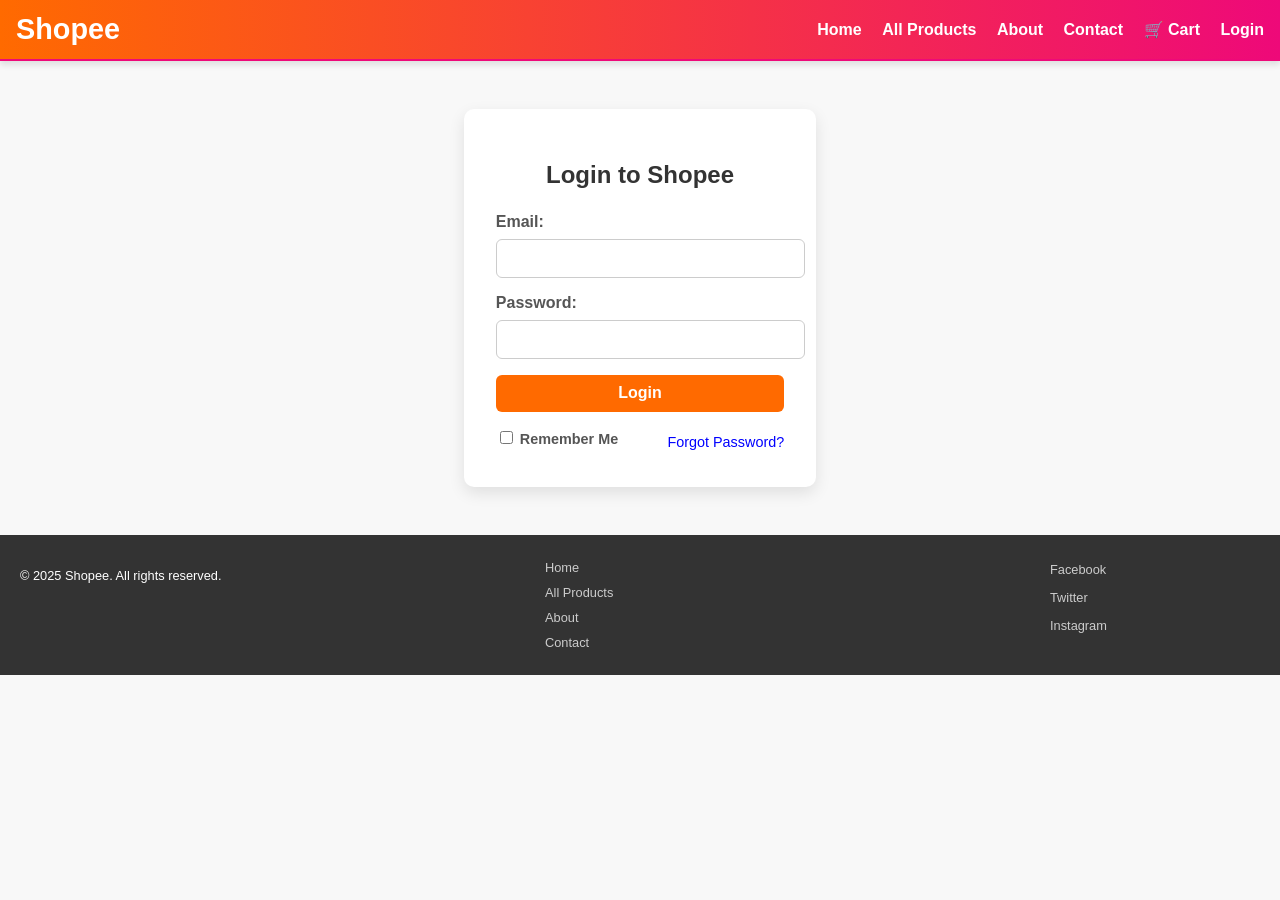
==== login.html @ b64c578d "Add files via upload" ====
<!DOCTYPE html>
<html lang="en">
<head>
  <meta charset="UTF-8" />
  <meta name="viewport" content="width=device-width, initial-scale=1.0"/>
  <title>Login - Shopee</title>
  <link rel="stylesheet" href="login.css" />
</head>
<body>
  <header>
    <h1><a href="index.html">Shopee</a></h1>
    <nav>
      <a href="index.html">Home</a>
      <a href="all-products.html">All Products</a>
      <a href="about.html">About</a>
      <a href="contact.html">Contact</a>
      <a href="cart.html">🛒 Cart</a>
      <a href="login.html">Login</a>
    </nav>
  </header>
  <div class="login-container">
    <h2>Login to Shopee</h2>
    <form onsubmit="return loginUser(event)">
      <label for="email">Email:</label>
      <input type="email" id="email" required />

      <label for="password">Password:</label>
      <input type="password" id="password" required />

      <button type="submit">Login</button>
      <div class="form-options">
        <label class="remember-me">
          <input type="checkbox" id="rememberMe" />
          Remember Me
        </label>
        <a href="reset.html" class="forgot-password">Forgot Password?</a>
      </div>
    </form>
    
  
  </div>
  <footer>
    <div class="footer-content">
      <div class="footer-section reserved">
        <p>&copy; 2025 Shopee. All rights reserved.</p>
      </div>
      <div class="footer-section menu">
        <nav>
          <a href="index.html">Home</a>
          <a href="all-products.html">All Products</a>
          <a href="about.html">About</a>
          <a href="contact.html">Contact</a>
        </nav>
      </div>
      <div class="footer-section social-media">
        <a href="#"><i class="fab fa-facebook-f"></i> Facebook</a>
        <a href="#"><i class="fab fa-twitter"></i> Twitter</a>
        <a href="#"><i class="fab fa-instagram"></i> Instagram</a>
      </div>
    </div>
  </footer>

  <script>  
  

  
function loginUser(event) {
    event.preventDefault();
    alert("Login successful!");
    window.location.href = "index.html";
}  
   
window.onload = function () {
  document.querySelector(".forgot-password").addEventListener("click", function () {
    event.preventDefault();
  this.classList.add("clicked");
});
  }

</script>
 
</body>
</html>
---- login.css ----
/* Reset and Background */
body,html {
  height: 100%;
  font-family: Arial, sans-serif;
  margin: 0;
  padding: 0;
  background-color: #f8f8f8;
  display: flex;
  flex-direction: column;
}
  main {
    flex: 1; /* This makes the main content take up remaining space */
  }
  
  /* Header */
  header {
    background: linear-gradient(to right, #ff6a00, #ee0979);
    color: white;
    padding: 0.8rem 1rem;
    display: flex;
    justify-content: space-between;
    align-items: center;
    box-shadow: 0 4px 6px rgba(0, 0, 0, 0.1);
    border-bottom: 2px solid #ee0979;
  }
  
  header h1 {
    margin: 0;
    font-size: 1.8rem;
    font-weight: bold;
  }
  
  header h1 a {
    color: #fff;
    text-decoration: none;
    transition: color 0.3s ease;
  }
  
  header h1 a:hover {
    color: #ffd700;
  }
  
  header nav a {
    color: #fff;
    text-decoration: none;
    margin-left: 1rem;
    font-weight: bold;
    transition: color 0.3s ease;
  }
  
  header nav a:hover {
    color: #ffd700;
  }
  
  /* Login Container */
  .login-container {
    max-width: 400px;
    margin: 3rem auto;
    padding: 2rem;
    background: #fff;
    border-radius: 10px;
    box-shadow: 0 6px 16px rgba(0, 0, 0, 0.1);
    font-family: Arial, sans-serif;
  }
  
  .login-container h2 {
    text-align: center;
    margin-bottom: 1.5rem;
    color: #333;
  }
  
  .login-container label {
    display: block;
    margin-bottom: 0.5rem;
    font-weight: bold;
    color: #555;
  }
  
  .login-container input[type="email"],
  .login-container input[type="password"] {
    width: 100%;
    padding: 0.6rem;
    margin-bottom: 1rem;
    border: 1px solid #ccc;
    border-radius: 6px;
    font-size: 1rem;
  }
  
  .login-container button {
    width: 100%;
    padding: 0.6rem;
    background-color: #ff6a00;
    color: #fff;
    border: none;
    border-radius: 6px;
    font-size: 1rem;
    font-weight: bold;
    cursor: pointer;
    transition: background-color 0.3s ease;
  }
  
  .login-container button:hover {
    background-color: #ee0979;
  }
  
  /* Form options below button */
  .form-options {
    display: flex;
    justify-content: space-between;
    align-items: center;
    margin-top: 1rem;
  }
  
  .remember-me {
    font-size: 0.9rem;
    color: #333;
  }
  
  .forgot-password {
    font-size: 0.9rem;
    color: blue;
    text-decoration: none;
  }
  
  .forgot-password:hover {
    text-decoration: underline;
  }
  
  .forgot-password.clicked {
    color: #cc5500; /* darker shade after click */
  }
  
  
  footer {
    background-color: #333; 
    color: #fff; 
    padding: 20px;
    font-size: 0.8rem;
    display: flex;
    justify-content: space-between;
    align-items: flex-start;
  }
  
  footer .footer-content {
    display: flex;
    justify-content: space-between;
    width: 100%;
    max-width: 1200px;
  }
  
  footer .footer-content .reserved {
    text-align: left;
    flex: 1;
  }
  
  footer .footer-content nav {
    text-align: left;
    flex: 1;
    display: flex;
    flex-direction: column;
    justify-content: flex-start;
    align-items: flex-start;
    padding-left: 20px; 
  }
  
  footer .footer-content nav a {
    color: #ccc;
    margin: 5px 0;
    text-decoration: none;
    font-size: 0.8rem;
    display: inline-block; 
    width: 150px; 
  }
  
  footer .footer-content .social-media {
    text-align: right;
    flex: 1;
    display: flex;
    flex-direction: column;
    justify-content: flex-start;
    align-items: flex-end;
    padding-right: 20px; 
  }
  
  footer .footer-content .social-media a {
    color: #ccc;
    text-decoration: none;
    font-size: 0.8rem;
    display: inline-block; 
    width: 150px; 
    text-align: left; 
    margin: 5px 0;
    padding-left: 10px; 
  }
  
  footer .footer-content .social-media a i {
    font-size: 1rem;
    color: #f5f5f5; 
  }
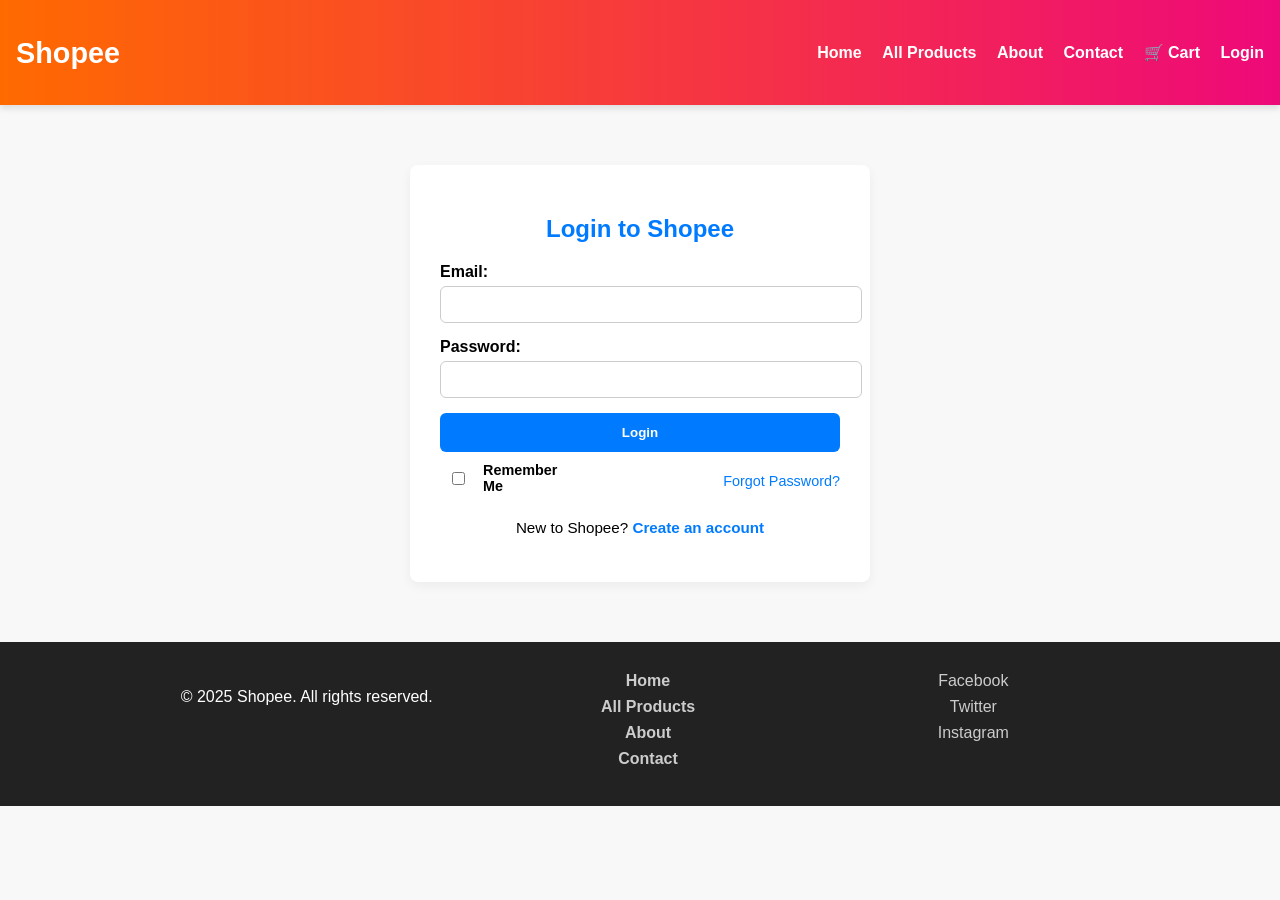
==== commit 538d00e2: "Add files via upload" ====
--- a/login.html
+++ b/login.html
@@ -18,6 +18,7 @@
       <a href="login.html">Login</a>
     </nav>
   </header>
+
   <div class="login-container">
     <h2>Login to Shopee</h2>
     <form onsubmit="return loginUser(event)">
@@ -28,17 +29,22 @@
       <input type="password" id="password" required />
 
       <button type="submit">Login</button>
+
       <div class="form-options">
         <label class="remember-me">
           <input type="checkbox" id="rememberMe" />
-          Remember Me
+          <span>Remember Me</span>
         </label>
         <a href="reset.html" class="forgot-password">Forgot Password?</a>
       </div>
+      
+
+      <div class="signup-link">
+        <p>New to Shopee? <a href="signup.html">Create an account</a></p>
+      </div>
     </form>
-    
-  
   </div>
+
   <footer>
     <div class="footer-content">
       <div class="footer-section reserved">
@@ -60,24 +66,20 @@
     </div>
   </footer>
 
-  <script>  
-  
+  <script>
+    function loginUser(event) {
+      event.preventDefault();
+      const email = document.getElementById('email').value;
+      const password = document.getElementById('password').value;
 
-  
-function loginUser(event) {
-    event.preventDefault();
-    alert("Login successful!");
-    window.location.href = "index.html";
-}  
-   
-window.onload = function () {
-  document.querySelector(".forgot-password").addEventListener("click", function () {
-    event.preventDefault();
-  this.classList.add("clicked");
-});
-  }
+      if (!email || !password) {
+        alert("Please enter both email and password.");
+        return false;
+      }
 
-</script>
- 
+      alert("Login successful!");
+      window.location.href = "index.html";
+    }
+  </script>
 </body>
 </html>
--- a/login.css
+++ b/login.css
@@ -1,199 +1,155 @@
-/* Reset and Background */
-body,html {
-  height: 100%;
+body {
   font-family: Arial, sans-serif;
   margin: 0;
   padding: 0;
   background-color: #f8f8f8;
+}
+
+header {
+  background: linear-gradient(to right, #ff6a00, #ee0979);
+  color: white;
+  padding: 0.8rem 1rem;
   display: flex;
-  flex-direction: column;
+  justify-content: space-between;
+  align-items: center;
+  box-shadow: 0 4px 6px rgba(0, 0, 0, 0.1);
 }
-  main {
-    flex: 1; /* This makes the main content take up remaining space */
-  }
-  
-  /* Header */
-  header {
-    background: linear-gradient(to right, #ff6a00, #ee0979);
-    color: white;
-    padding: 0.8rem 1rem;
-    display: flex;
-    justify-content: space-between;
-    align-items: center;
-    box-shadow: 0 4px 6px rgba(0, 0, 0, 0.1);
-    border-bottom: 2px solid #ee0979;
-  }
-  
-  header h1 {
-    margin: 0;
-    font-size: 1.8rem;
-    font-weight: bold;
-  }
-  
-  header h1 a {
-    color: #fff;
-    text-decoration: none;
-    transition: color 0.3s ease;
-  }
-  
-  header h1 a:hover {
-    color: #ffd700;
-  }
-  
-  header nav a {
-    color: #fff;
-    text-decoration: none;
-    margin-left: 1rem;
-    font-weight: bold;
-    transition: color 0.3s ease;
-  }
-  
-  header nav a:hover {
-    color: #ffd700;
-  }
-  
-  /* Login Container */
-  .login-container {
-    max-width: 400px;
-    margin: 3rem auto;
-    padding: 2rem;
-    background: #fff;
-    border-radius: 10px;
-    box-shadow: 0 6px 16px rgba(0, 0, 0, 0.1);
-    font-family: Arial, sans-serif;
-  }
-  
-  .login-container h2 {
-    text-align: center;
-    margin-bottom: 1.5rem;
-    color: #333;
-  }
-  
-  .login-container label {
-    display: block;
-    margin-bottom: 0.5rem;
-    font-weight: bold;
-    color: #555;
-  }
-  
-  .login-container input[type="email"],
-  .login-container input[type="password"] {
-    width: 100%;
-    padding: 0.6rem;
-    margin-bottom: 1rem;
-    border: 1px solid #ccc;
-    border-radius: 6px;
-    font-size: 1rem;
-  }
-  
-  .login-container button {
-    width: 100%;
-    padding: 0.6rem;
-    background-color: #ff6a00;
-    color: #fff;
-    border: none;
-    border-radius: 6px;
-    font-size: 1rem;
-    font-weight: bold;
-    cursor: pointer;
-    transition: background-color 0.3s ease;
-  }
-  
-  .login-container button:hover {
-    background-color: #ee0979;
-  }
-  
-  /* Form options below button */
-  .form-options {
-    display: flex;
-    justify-content: space-between;
-    align-items: center;
-    margin-top: 1rem;
-  }
-  
-  .remember-me {
-    font-size: 0.9rem;
-    color: #333;
-  }
-  
-  .forgot-password {
-    font-size: 0.9rem;
-    color: blue;
-    text-decoration: none;
-  }
-  
-  .forgot-password:hover {
-    text-decoration: underline;
-  }
-  
-  .forgot-password.clicked {
-    color: #cc5500; /* darker shade after click */
-  }
-  
-  
-  footer {
-    background-color: #333; 
-    color: #fff; 
-    padding: 20px;
-    font-size: 0.8rem;
-    display: flex;
-    justify-content: space-between;
-    align-items: flex-start;
-  }
-  
-  footer .footer-content {
-    display: flex;
-    justify-content: space-between;
-    width: 100%;
-    max-width: 1200px;
-  }
-  
-  footer .footer-content .reserved {
-    text-align: left;
-    flex: 1;
-  }
-  
-  footer .footer-content nav {
-    text-align: left;
-    flex: 1;
-    display: flex;
-    flex-direction: column;
-    justify-content: flex-start;
-    align-items: flex-start;
-    padding-left: 20px; 
-  }
-  
-  footer .footer-content nav a {
-    color: #ccc;
-    margin: 5px 0;
-    text-decoration: none;
-    font-size: 0.8rem;
-    display: inline-block; 
-    width: 150px; 
-  }
-  
-  footer .footer-content .social-media {
-    text-align: right;
-    flex: 1;
-    display: flex;
-    flex-direction: column;
-    justify-content: flex-start;
-    align-items: flex-end;
-    padding-right: 20px; 
-  }
-  
-  footer .footer-content .social-media a {
-    color: #ccc;
-    text-decoration: none;
-    font-size: 0.8rem;
-    display: inline-block; 
-    width: 150px; 
-    text-align: left; 
-    margin: 5px 0;
-    padding-left: 10px; 
-  }
-  
-  footer .footer-content .social-media a i {
-    font-size: 1rem;
-    color: #f5f5f5; 
-  }+
+header h1 a {
+  color: #fff;
+  text-decoration: none;
+  font-size: 1.8rem;
+  font-weight: bold;
+}
+
+nav a {
+  color: #fff;
+  text-decoration: none;
+  margin-left: 1rem;
+  font-weight: bold;
+}
+
+nav a:hover {
+  color: #ffd700;
+}
+
+.login-container {
+  max-width: 400px;
+  margin: 60px auto;
+  background-color: #fff;
+  padding: 30px;
+  border-radius: 8px;
+  box-shadow: 0 4px 12px rgba(0,0,0,0.05);
+}
+
+.login-container h2 {
+  text-align: center;
+  margin-bottom: 20px;
+  color: #007bff;
+}
+
+form label {
+  display: block;
+  margin-bottom: 5px;
+  font-weight: bold;
+}
+
+form input {
+  width: 100%;
+  padding: 10px;
+  margin-bottom: 15px;
+  border-radius: 6px;
+  border: 1px solid #ccc;
+}
+
+button {
+  width: 100%;
+  padding: 12px;
+  background-color: #007bff;
+  color: white;
+  border: none;
+  border-radius: 6px;
+  font-weight: bold;
+  cursor: pointer;
+}
+
+button:hover {
+  background-color: #0056b3;
+}
+
+.form-options {
+  display: flex;
+  justify-content: space-between;
+  align-items: center;
+  font-size: 0.9em;
+  margin-top: 10px;
+}
+
+.remember-me {
+  display: flex;
+  align-items: center;
+  gap: 6px;
+  cursor: pointer;
+}
+
+.remember-me input {
+  margin: 0;
+}
+
+
+.forgot-password {
+  color: #007bff;
+  text-decoration: none;
+}
+
+.forgot-password:hover {
+  text-decoration: underline;
+}
+
+.signup-link {
+  text-align: center;
+  margin-top: 20px;
+  font-size: 0.95em;
+}
+
+.signup-link a {
+  color: #007bff;
+  text-decoration: none;
+  font-weight: bold;
+}
+
+.signup-link a:hover {
+  text-decoration: underline;
+}
+
+footer {
+  background-color: #222;
+  color: #fff;
+  padding: 20px;
+  text-align: center;
+}
+
+.footer-content {
+  display: flex;
+  flex-wrap: wrap;
+  justify-content: space-between;
+  max-width: 1000px;
+  margin: auto;
+}
+
+.footer-section {
+  flex: 1;
+  padding: 10px;
+  min-width: 200px;
+}
+
+.footer-section a {
+  color: #ccc;
+  text-decoration: none;
+  display: block;
+  margin-bottom: 8px;
+}
+
+.footer-section a:hover {
+  color: #fff;
+}
